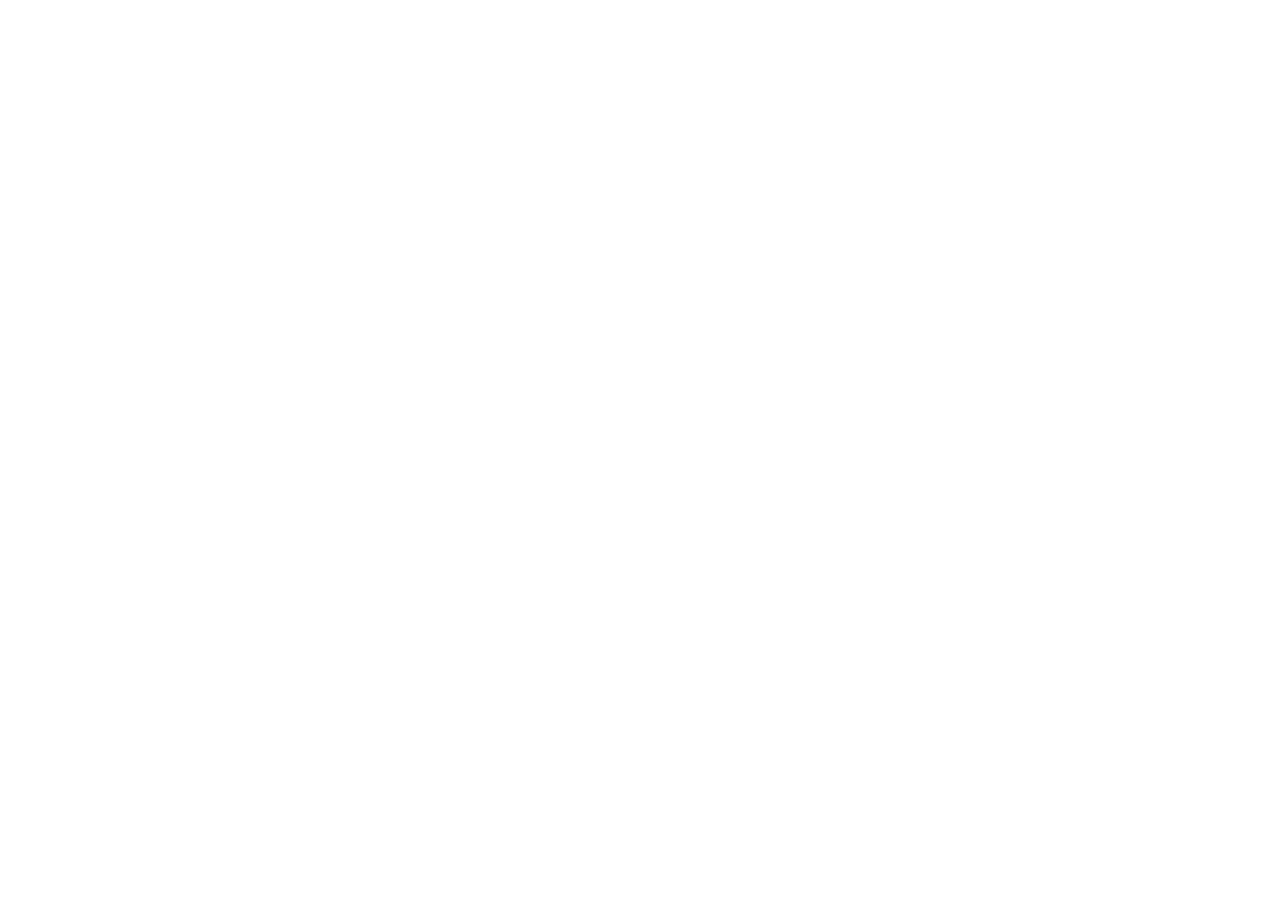
==== Work3/index.html @ 5140f635 "Added fetch realisation" ====
<!DOCTYPE html>
<html lang="en">

<head>
  <meta charset="UTF-8">
  <meta http-equiv="X-UA-Compatible" content="IE=edge">
  <meta name="viewport" content="width=device-width, initial-scale=1.0">
  <script defer src="./index.js"></script>
  <title>Document</title>
</head>

<body>

</body>

</html>
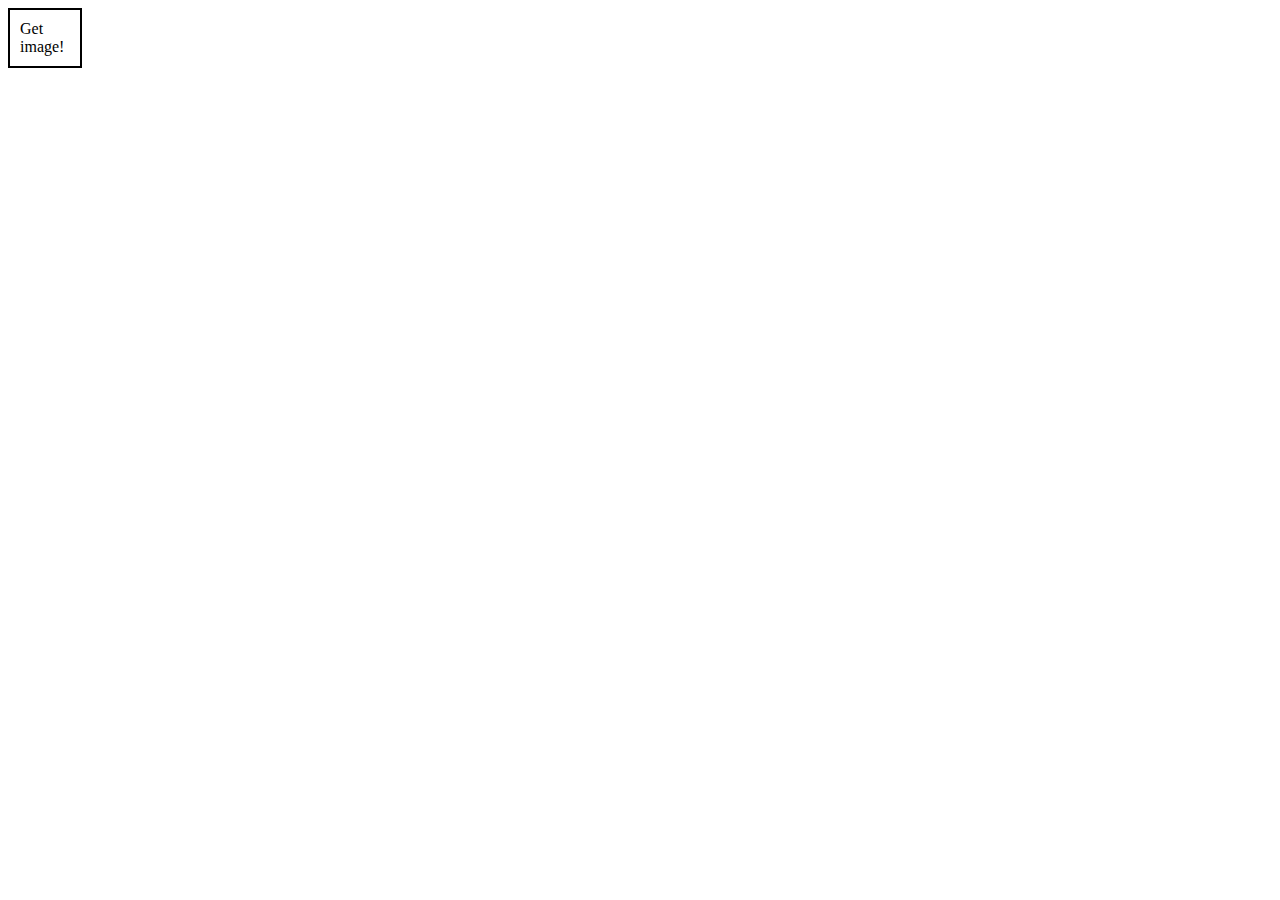
==== commit 780ebb39: "Added img changer" ====
--- a/Work3/index.html
+++ b/Work3/index.html
@@ -5,12 +5,19 @@
   <meta charset="UTF-8">
   <meta http-equiv="X-UA-Compatible" content="IE=edge">
   <meta name="viewport" content="width=device-width, initial-scale=1.0">
-  <script defer src="./index.js"></script>
+  <script defer src="./fetch.js"></script>
+  <script defer src="./XMLHttpRequest.js"></script>
+  <script defer src="./dog.js"></script>
   <title>Document</title>
 </head>
 
 <body>
+  <div id="btn" style="max-width: 50px; cursor: pointer; border: 2px solid black; padding: 10px;" onclick="createImage()">
+    Get image!
+  </div>
+  <picture id="picture">
 
+  </picture>
 </body>
 
 </html>